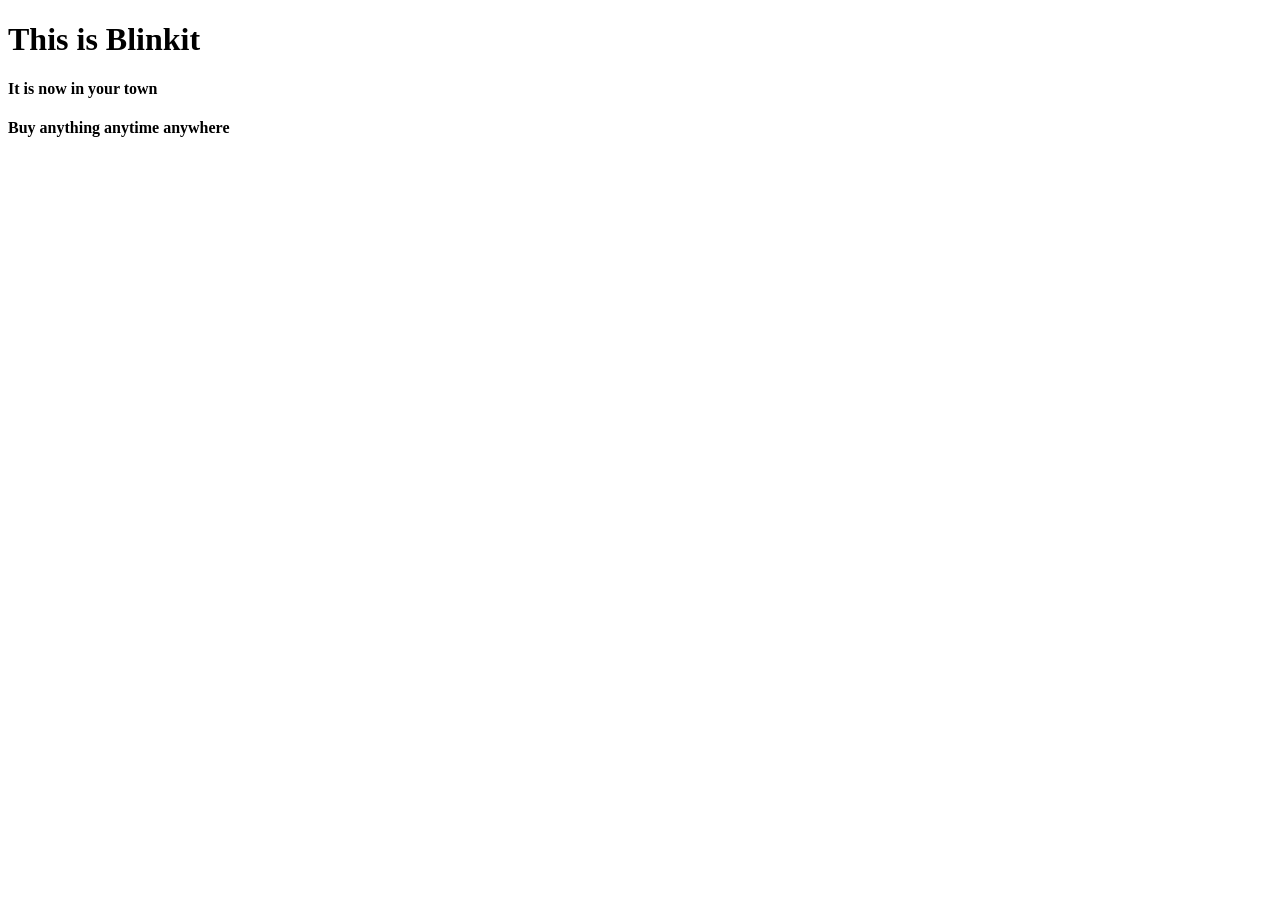
==== blinkt.html @ bfcbafc0 "added the  blinkit file" ====
<!DOCTYPE html>
<html lang="en">
<head>
    <meta charset="UTF-8">
    <meta name="viewport" content="width=device-width, initial-scale=1.0">
    <title>Blinkit</title>
</head>
<body>
    <h1>This is Blinkit </h1>
    <h4>It is now in your town</h4>
    <h4>Buy anything anytime anywhere</h4>

    
    
</body>
</html>
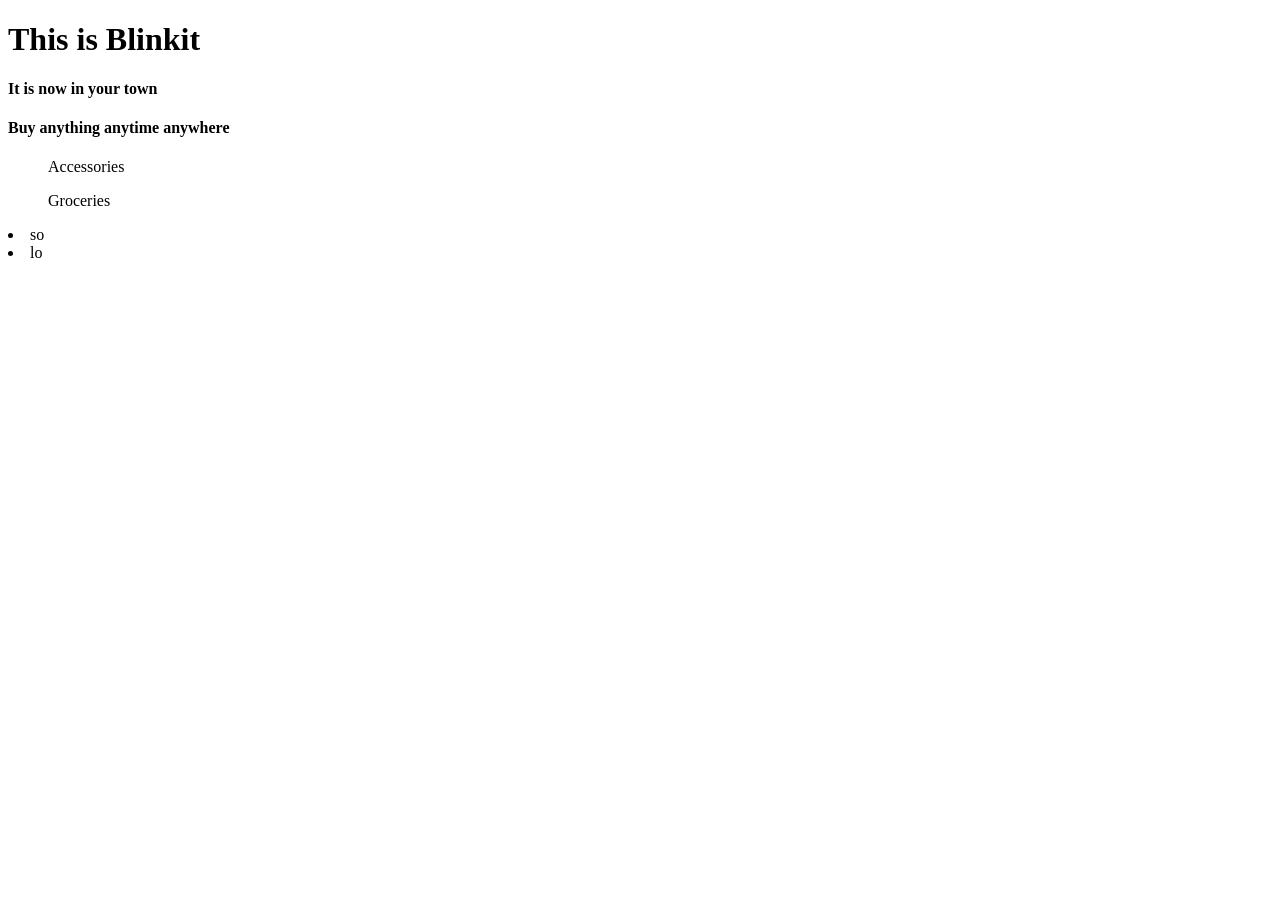
==== commit 8037269e: "chane in blinkit with facility" ====
--- a/blinkt.html
+++ b/blinkt.html
@@ -10,6 +10,11 @@
     <h4>It is now in your town</h4>
     <h4>Buy anything anytime anywhere</h4>
 
+    <ol>Accessories</ol>
+    <ol>Groceries</ol>
+    <li>so</li>
+    <li>lo</li>
+
     
     
 </body>
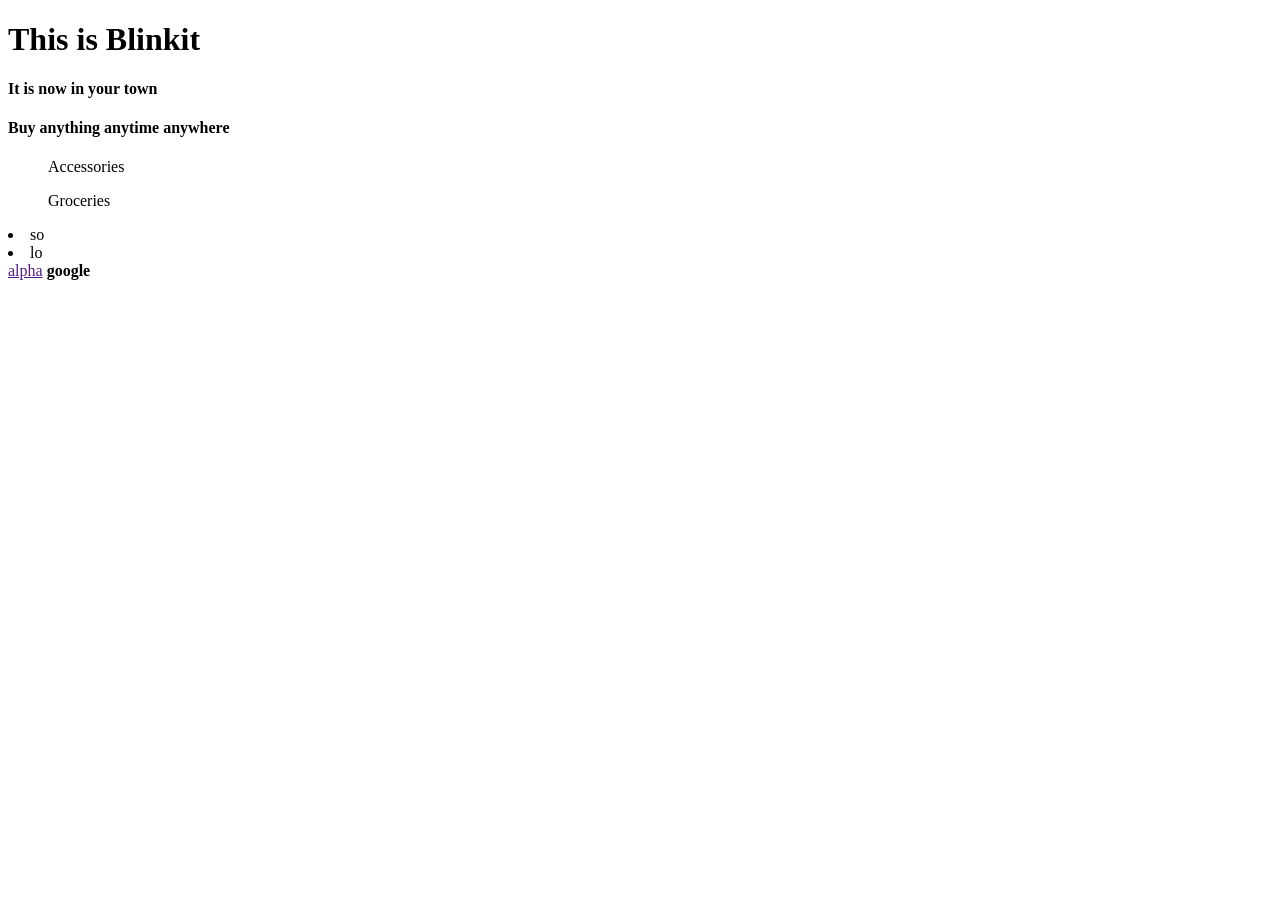
==== commit 9c9b9933: "change in blinkt newfile5 and newfile6 to check the revert" ====
--- a/blinkt.html
+++ b/blinkt.html
@@ -14,6 +14,8 @@
     <ol>Groceries</ol>
     <li>so</li>
     <li>lo</li>
+    <a href="">alpha</a>
+    <b>google</b>
 
     
     
